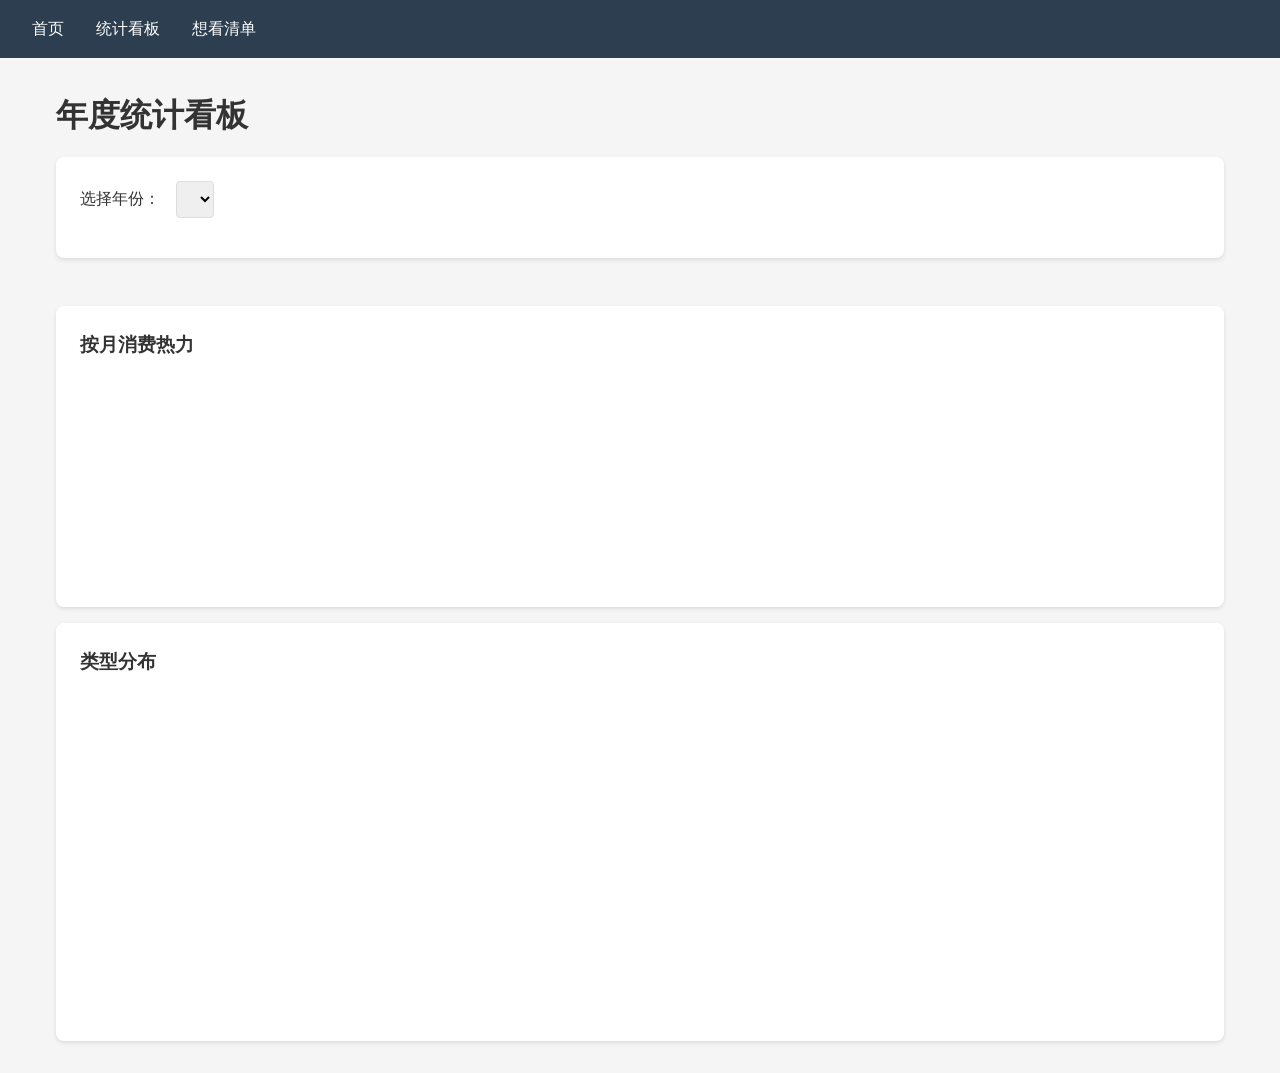
==== templates/stats.html @ 3752f5b3 ".3805836615876875:05ce4a655dcbdef9fb8137351cc38b8d_6a3741cac422ce618d5c867c.6a3742ccc422ce618d5c8681" ====
<!DOCTYPE html>
<html lang="zh-CN">
<head>
    <meta charset="UTF-8">
    <meta name="viewport" content="width=device-width, initial-scale=1.0">
    <title>书影音追踪 - 统计看板</title>
    <link rel="stylesheet" href="/static/css/style.css">
</head>
<body>
    <nav>
        <a href="/">首页</a>
        <a href="/stats" class="active">统计看板</a>
        <a href="/wantlist">想看清单</a>
    </nav>
    
    <div class="container">
        <h1>年度统计看板</h1>
        
        <div class="card">
            <div class="year-selector">
                <label>选择年份：</label>
                <select id="year-select"></select>
            </div>
        </div>
        
        <div id="stats-content">
            <div class="stats-grid" id="stats-cards"></div>
            
            <div class="chart-container">
                <h3>按月消费热力</h3>
                <svg id="bar-chart" class="bar-chart"></svg>
            </div>
            
            <div class="chart-container">
                <h3>类型分布</h3>
                <div class="type-legend" id="type-legend"></div>
                <svg id="type-chart" width="100%" height="300"></svg>
            </div>
        </div>
    </div>
    
    <script src="/static/js/stats.js"></script>
</body>
</html>
---- static/css/style.css ----
* {
    margin: 0;
    padding: 0;
    box-sizing: border-box;
}

body {
    font-family: -apple-system, BlinkMacSystemFont, 'Segoe UI', Roboto, sans-serif;
    background: #f5f5f5;
    color: #333;
    line-height: 1.6;
}

nav {
    background: #2c3e50;
    padding: 1rem 2rem;
    display: flex;
    gap: 2rem;
    align-items: center;
}

nav a {
    color: #fff;
    text-decoration: none;
    font-weight: 500;
}

nav a:hover {
    color: #3498db;
}

.container {
    max-width: 1200px;
    margin: 2rem auto;
    padding: 0 1rem;
}

h1, h2, h3 {
    margin-bottom: 1rem;
}

.card {
    background: #fff;
    border-radius: 8px;
    padding: 1.5rem;
    box-shadow: 0 2px 4px rgba(0,0,0,0.1);
    margin-bottom: 1rem;
}

.form-row {
    display: flex;
    gap: 1rem;
    margin-bottom: 1rem;
    flex-wrap: wrap;
}

.form-group {
    flex: 1;
    min-width: 200px;
}

.form-group label {
    display: block;
    margin-bottom: 0.25rem;
    font-weight: 500;
    font-size: 0.9rem;
    color: #555;
}

.form-group input,
.form-group select,
.form-group textarea {
    width: 100%;
    padding: 0.5rem;
    border: 1px solid #ddd;
    border-radius: 4px;
    font-size: 1rem;
}

.form-group textarea {
    resize: vertical;
    min-height: 60px;
}

.btn {
    padding: 0.5rem 1rem;
    border: none;
    border-radius: 4px;
    cursor: pointer;
    font-size: 0.9rem;
    font-weight: 500;
    transition: background 0.2s;
}

.btn-primary {
    background: #3498db;
    color: #fff;
}

.btn-primary:hover {
    background: #2980b9;
}

.btn-secondary {
    background: #95a5a6;
    color: #fff;
}

.btn-secondary:hover {
    background: #7f8c8d;
}

.btn-danger {
    background: #e74c3c;
    color: #fff;
}

.btn-danger:hover {
    background: #c0392b;
}

.btn-sm {
    padding: 0.25rem 0.5rem;
    font-size: 0.8rem;
}

.tabs {
    display: flex;
    gap: 0.5rem;
    margin-bottom: 1rem;
}

.tab {
    padding: 0.5rem 1rem;
    background: #e0e0e0;
    border: none;
    border-radius: 4px 4px 0 0;
    cursor: pointer;
    font-weight: 500;
}

.tab.active {
    background: #3498db;
    color: #fff;
}

.item-list {
    display: grid;
    grid-template-columns: repeat(auto-fill, minmax(300px, 1fr));
    gap: 1rem;
}

.item-card {
    background: #fff;
    border-radius: 8px;
    padding: 1rem;
    box-shadow: 0 2px 4px rgba(0,0,0,0.1);
    border-left: 4px solid #ccc;
}

.item-card.type-book {
    border-left-color: #e74c3c;
}

.item-card.type-movie {
    border-left-color: #3498db;
}

.item-card.type-music {
    border-left-color: #2ecc71;
}

.item-card h3 {
    margin-bottom: 0.5rem;
    font-size: 1.1rem;
}

.item-meta {
    font-size: 0.85rem;
    color: #666;
    margin-bottom: 0.5rem;
}

.item-tags {
    display: flex;
    gap: 0.25rem;
    flex-wrap: wrap;
    margin-bottom: 0.5rem;
}

.tag {
    background: #ecf0f1;
    padding: 0.15rem 0.5rem;
    border-radius: 12px;
    font-size: 0.75rem;
    color: #555;
}

.stars {
    color: #f39c12;
    margin-bottom: 0.5rem;
}

.item-actions {
    display: flex;
    gap: 0.5rem;
    margin-top: 0.75rem;
    flex-wrap: wrap;
}

.status-badge {
    display: inline-block;
    padding: 0.2rem 0.6rem;
    border-radius: 12px;
    font-size: 0.75rem;
    font-weight: 500;
}

.status-want {
    background: #fff3cd;
    color: #856404;
}

.status-doing {
    background: #d1ecf1;
    color: #0c5460;
}

.status-done {
    background: #d4edda;
    color: #155724;
}

.progress-bar {
    width: 100%;
    height: 8px;
    background: #e0e0e0;
    border-radius: 4px;
    overflow: hidden;
    margin: 0.5rem 0;
}

.progress-fill {
    height: 100%;
    background: #3498db;
    transition: width 0.3s;
}

.episode-controls {
    display: flex;
    align-items: center;
    gap: 0.5rem;
    margin-top: 0.5rem;
}

.episode-controls button {
    width: 28px;
    height: 28px;
    border: 1px solid #ddd;
    background: #fff;
    border-radius: 4px;
    cursor: pointer;
    font-weight: bold;
}

.episode-controls button:hover {
    background: #f0f0f0;
}

.episode-controls span {
    font-size: 0.9rem;
    min-width: 60px;
    text-align: center;
}

.stats-grid {
    display: grid;
    grid-template-columns: repeat(auto-fit, minmax(200px, 1fr));
    gap: 1rem;
    margin-bottom: 2rem;
}

.stat-card {
    background: #fff;
    border-radius: 8px;
    padding: 1.5rem;
    text-align: center;
    box-shadow: 0 2px 4px rgba(0,0,0,0.1);
}

.stat-card .number {
    font-size: 2.5rem;
    font-weight: bold;
    color: #2c3e50;
}

.stat-card .label {
    color: #7f8c8d;
    font-size: 0.9rem;
    margin-top: 0.25rem;
}

.chart-container {
    background: #fff;
    border-radius: 8px;
    padding: 1.5rem;
    box-shadow: 0 2px 4px rgba(0,0,0,0.1);
    margin-bottom: 1rem;
}

.chart-container h3 {
    margin-bottom: 1rem;
}

.year-selector {
    display: flex;
    gap: 1rem;
    align-items: center;
    margin-bottom: 1rem;
}

.year-selector select {
    padding: 0.5rem;
    font-size: 1rem;
    border: 1px solid #ddd;
    border-radius: 4px;
}

.wantlist-item {
    background: #fff;
    border-radius: 8px;
    padding: 1rem;
    box-shadow: 0 2px 4px rgba(0,0,0,0.1);
    margin-bottom: 0.5rem;
    display: flex;
    align-items: center;
    gap: 1rem;
    cursor: grab;
}

.wantlist-item.dragging {
    opacity: 0.5;
    cursor: grabbing;
}

.wantlist-item.drag-over {
    border-top: 2px solid #3498db;
}

.wantlist-item .drag-handle {
    color: #999;
    font-size: 1.2rem;
    cursor: grab;
}

.wantlist-item .item-info {
    flex: 1;
}

.drag-handle {
    cursor: grab;
    user-select: none;
    color: #999;
}

.empty-state {
    text-align: center;
    padding: 3rem;
    color: #999;
}

.modal {
    display: none;
    position: fixed;
    top: 0;
    left: 0;
    width: 100%;
    height: 100%;
    background: rgba(0,0,0,0.5);
    z-index: 1000;
    align-items: center;
    justify-content: center;
}

.modal.active {
    display: flex;
}

.modal-content {
    background: #fff;
    border-radius: 8px;
    padding: 2rem;
    max-width: 500px;
    width: 90%;
    max-height: 80vh;
    overflow-y: auto;
}

.modal-header {
    display: flex;
    justify-content: space-between;
    align-items: center;
    margin-bottom: 1rem;
}

.close-btn {
    background: none;
    border: none;
    font-size: 1.5rem;
    cursor: pointer;
    color: #999;
}

.bar-chart {
    width: 100%;
    height: 200px;
}

.heatmap {
    width: 100%;
}

.heatmap-cell {
    cursor: pointer;
}

.legend {
    display: flex;
    align-items: center;
    gap: 0.5rem;
    font-size: 0.85rem;
    color: #666;
}

.legend-color {
    width: 20px;
    height: 20px;
    border-radius: 3px;
}

.type-legend {
    display: flex;
    gap: 1rem;
    flex-wrap: wrap;
    margin-bottom: 1rem;
}

.type-legend-item {
    display: flex;
    align-items: center;
    gap: 0.5rem;
    font-size: 0.9rem;
}

.type-dot {
    width: 12px;
    height: 12px;
    border-radius: 50%;
}

.type-book .type-dot { background: #e74c3c; }
.type-movie .type-dot { background: #3498db; }
.type-music .type-dot { background: #2ecc71; }
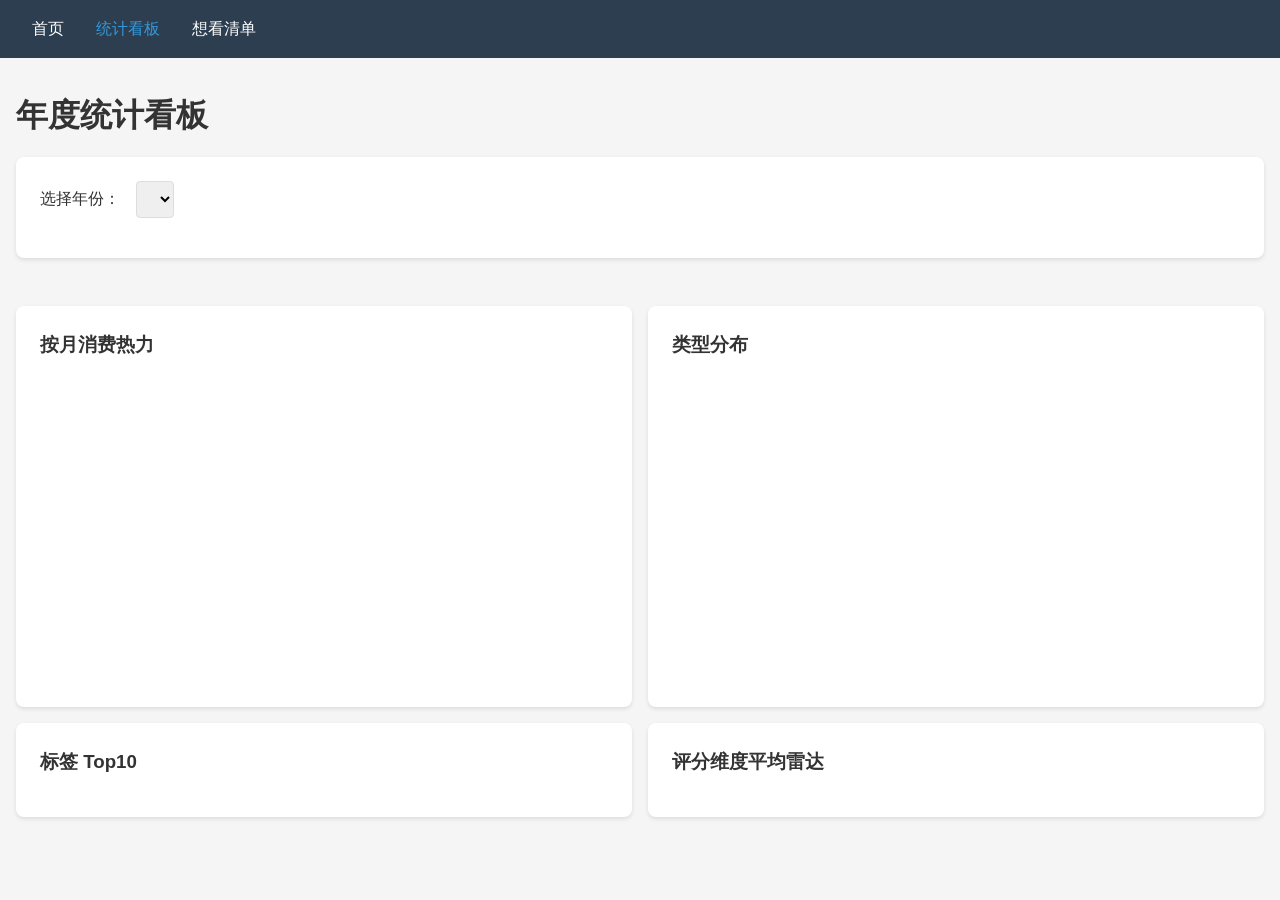
==== commit 9a24fc7f: ".3805836615876875:47551fcf7569bc5a516c2809543abe68_6a375790c422ce618d5c8bc1.6a3757c5c422ce618d5c8bc3" ====
--- a/templates/stats.html
+++ b/templates/stats.html
@@ -26,15 +26,29 @@
         <div id="stats-content">
             <div class="stats-grid" id="stats-cards"></div>
             
-            <div class="chart-container">
-                <h3>按月消费热力</h3>
-                <svg id="bar-chart" class="bar-chart"></svg>
+            <div class="chart-grid">
+                <div class="chart-container">
+                    <h3>按月消费热力</h3>
+                    <div class="type-legend" id="type-legend"></div>
+                    <svg id="bar-chart" class="bar-chart"></svg>
+                </div>
+                
+                <div class="chart-container">
+                    <h3>类型分布</h3>
+                    <svg id="type-chart" width="100%" height="300"></svg>
+                </div>
             </div>
             
-            <div class="chart-container">
-                <h3>类型分布</h3>
-                <div class="type-legend" id="type-legend"></div>
-                <svg id="type-chart" width="100%" height="300"></svg>
+            <div class="chart-grid">
+                <div class="chart-container">
+                    <h3>标签 Top10</h3>
+                    <div id="tag-top10"></div>
+                </div>
+                
+                <div class="chart-container">
+                    <h3>评分维度平均雷达</h3>
+                    <div id="dimension-radar" style="display: flex; flex-wrap: wrap; gap: 1rem;"></div>
+                </div>
             </div>
         </div>
     </div>
--- a/static/css/style.css
+++ b/static/css/style.css
@@ -25,12 +25,16 @@
     font-weight: 500;
 }
 
+nav a.active {
+    color: #3498db;
+}
+
 nav a:hover {
     color: #3498db;
 }
 
 .container {
-    max-width: 1200px;
+    max-width: 1280px;
     margin: 2rem auto;
     padding: 0 1rem;
 }
@@ -65,6 +69,12 @@
     font-weight: 500;
     font-size: 0.9rem;
     color: #555;
+}
+
+.form-group label .hint {
+    font-weight: normal;
+    color: #999;
+    font-size: 0.8rem;
 }
 
 .form-group input,
@@ -75,6 +85,14 @@
     border: 1px solid #ddd;
     border-radius: 4px;
     font-size: 1rem;
+    outline: none;
+    transition: border-color 0.15s;
+}
+
+.form-group input:focus,
+.form-group select:focus,
+.form-group textarea:focus {
+    border-color: #3498db;
 }
 
 .form-group textarea {
@@ -128,6 +146,7 @@
     display: flex;
     gap: 0.5rem;
     margin-bottom: 1rem;
+    flex-wrap: wrap;
 }
 
 .tab {
@@ -146,7 +165,7 @@
 
 .item-list {
     display: grid;
-    grid-template-columns: repeat(auto-fill, minmax(300px, 1fr));
+    grid-template-columns: repeat(auto-fill, minmax(320px, 1fr));
     gap: 1rem;
 }
 
@@ -156,19 +175,12 @@
     padding: 1rem;
     box-shadow: 0 2px 4px rgba(0,0,0,0.1);
     border-left: 4px solid #ccc;
-}
-
-.item-card.type-book {
-    border-left-color: #e74c3c;
-}
-
-.item-card.type-movie {
-    border-left-color: #3498db;
-}
-
-.item-card.type-music {
-    border-left-color: #2ecc71;
-}
+    position: relative;
+}
+
+.item-card.type-book { border-left-color: #e74c3c; }
+.item-card.type-movie { border-left-color: #3498db; }
+.item-card.type-music { border-left-color: #2ecc71; }
 
 .item-card h3 {
     margin-bottom: 0.5rem;
@@ -196,9 +208,38 @@
     color: #555;
 }
 
-.stars {
+.item-radar-row {
+    display: flex;
+    align-items: center;
+    gap: 1rem;
+    margin: 0.5rem 0;
+    padding: 0.5rem;
+    background: #fafafa;
+    border-radius: 6px;
+}
+
+.radar-chart-small {
+    width: 100px;
+    height: 100px;
+    flex-shrink: 0;
+}
+
+.radar-avg-box {
+    flex: 1;
+    min-width: 0;
+}
+
+.radar-avg-score {
+    font-size: 1.8rem;
+    font-weight: bold;
     color: #f39c12;
-    margin-bottom: 0.5rem;
+    line-height: 1;
+}
+
+.radar-avg-label {
+    font-size: 0.8rem;
+    color: #888;
+    margin-top: 0.25rem;
 }
 
 .item-actions {
@@ -216,20 +257,9 @@
     font-weight: 500;
 }
 
-.status-want {
-    background: #fff3cd;
-    color: #856404;
-}
-
-.status-doing {
-    background: #d1ecf1;
-    color: #0c5460;
-}
-
-.status-done {
-    background: #d4edda;
-    color: #155724;
-}
+.status-want { background: #fff3cd; color: #856404; }
+.status-doing { background: #d1ecf1; color: #0c5460; }
+.status-done { background: #d4edda; color: #155724; }
 
 .progress-bar {
     width: 100%;
@@ -273,6 +303,341 @@
     text-align: center;
 }
 
+/* ========== Tag Input ========== */
+.tag-input-wrapper {
+    position: relative;
+    display: flex;
+    flex-wrap: wrap;
+    gap: 0.25rem;
+    align-items: center;
+    border: 1px solid #ddd;
+    border-radius: 4px;
+    padding: 0.35rem 0.5rem;
+    min-height: 38px;
+    cursor: text;
+    background: #fff;
+}
+
+.tag-input-wrapper:focus-within {
+    border-color: #3498db;
+}
+
+.tag-input-tags {
+    display: flex;
+    gap: 0.25rem;
+    flex-wrap: wrap;
+}
+
+.tag-input-tags .tag {
+    display: inline-flex;
+    align-items: center;
+    gap: 0.25rem;
+    padding: 0.15rem 0.4rem 0.15rem 0.55rem;
+    cursor: default;
+}
+
+.tag-input-tags .tag .tag-remove {
+    cursor: pointer;
+    color: #999;
+    font-weight: bold;
+    line-height: 1;
+    padding: 0 2px;
+}
+
+.tag-input-tags .tag .tag-remove:hover {
+    color: #e74c3c;
+}
+
+.tag-input-wrapper input {
+    flex: 1;
+    min-width: 120px;
+    border: none;
+    padding: 0.15rem 0;
+    outline: none;
+    font-size: 0.95rem;
+    background: transparent;
+    width: auto;
+}
+
+.tag-suggestions {
+    position: absolute;
+    top: 100%;
+    left: 0;
+    right: 0;
+    background: #fff;
+    border: 1px solid #ddd;
+    border-top: none;
+    border-radius: 0 0 4px 4px;
+    max-height: 180px;
+    overflow-y: auto;
+    z-index: 50;
+    display: none;
+    box-shadow: 0 2px 8px rgba(0,0,0,0.08);
+}
+
+.tag-suggestions.active {
+    display: block;
+}
+
+.tag-suggestion-item {
+    padding: 0.4rem 0.7rem;
+    cursor: pointer;
+    font-size: 0.9rem;
+    display: flex;
+    justify-content: space-between;
+}
+
+.tag-suggestion-item:hover,
+.tag-suggestion-item.active {
+    background: #eaf5fd;
+}
+
+.tag-suggestion-item .count {
+    font-size: 0.75rem;
+    color: #aaa;
+}
+
+/* ========== Rating Dim ========== */
+.rating-dim-block {
+    background: #f8fafb;
+    border: 1px solid #eef1f3;
+    border-radius: 8px;
+    padding: 1rem;
+    margin-bottom: 1rem;
+}
+
+.rating-dim-title {
+    font-weight: 600;
+    margin-bottom: 0.75rem;
+    color: #444;
+}
+
+.rating-dim-grid {
+    display: grid;
+    grid-template-columns: repeat(auto-fill, minmax(180px, 1fr));
+    gap: 0.75rem 1rem;
+    margin-bottom: 0.75rem;
+}
+
+.rating-dim-row {
+    display: flex;
+    align-items: center;
+    justify-content: space-between;
+    gap: 0.5rem;
+}
+
+.rating-dim-label {
+    font-size: 0.9rem;
+    color: #555;
+    min-width: 56px;
+}
+
+.star-input {
+    display: inline-flex;
+    gap: 2px;
+    user-select: none;
+}
+
+.star-input .s {
+    cursor: pointer;
+    color: #ddd;
+    font-size: 1.25rem;
+    line-height: 1;
+    transition: color 0.1s, transform 0.1s;
+}
+
+.star-input .s.on {
+    color: #f39c12;
+}
+
+.star-input .s:hover {
+    transform: scale(1.15);
+}
+
+.rating-dim-avg {
+    font-size: 0.9rem;
+    color: #555;
+    padding-top: 0.5rem;
+    border-top: 1px dashed #dde3e7;
+}
+
+.rating-dim-avg span {
+    font-weight: 600;
+    color: #2c3e50;
+    font-size: 1rem;
+}
+
+/* ========== Filter Bar ========== */
+.filter-bar {
+    display: flex;
+    flex-direction: column;
+    gap: 0.75rem;
+}
+
+.filter-row {
+    display: flex;
+    gap: 1.5rem;
+    flex-wrap: wrap;
+    align-items: flex-start;
+}
+
+.filter-item {
+    flex: 1;
+    min-width: 240px;
+}
+
+.filter-item > label {
+    display: block;
+    font-size: 0.85rem;
+    font-weight: 600;
+    color: #666;
+    margin-bottom: 0.35rem;
+}
+
+.chip-group {
+    display: flex;
+    flex-wrap: wrap;
+    gap: 0.4rem;
+}
+
+.chip-group.chip-group-selected {
+    margin-top: 0.4rem;
+}
+
+.chip {
+    display: inline-flex;
+    align-items: center;
+    gap: 0.3rem;
+    padding: 0.3rem 0.65rem;
+    border-radius: 999px;
+    border: 1px solid #d0d7de;
+    background: #fff;
+    font-size: 0.85rem;
+    cursor: pointer;
+    color: #444;
+    user-select: none;
+    transition: all 0.15s;
+}
+
+.chip:hover {
+    border-color: #3498db;
+    color: #3498db;
+}
+
+.chip.active {
+    background: #3498db;
+    border-color: #3498db;
+    color: #fff;
+}
+
+.chip.active .chip-remove {
+    color: #fff;
+}
+
+.chip-remove {
+    cursor: pointer;
+    font-weight: bold;
+    font-size: 0.9rem;
+    line-height: 1;
+}
+
+.filter-tag-wrap {
+    display: flex;
+    flex-direction: column;
+    gap: 0.25rem;
+}
+
+.tag-mode-switch {
+    margin-top: 0.5rem;
+    font-size: 0.85rem;
+    color: #666;
+    display: flex;
+    gap: 0.75rem;
+    align-items: center;
+    flex-wrap: wrap;
+}
+
+.tag-mode-switch label {
+    display: inline-flex;
+    align-items: center;
+    gap: 0.25rem;
+    cursor: pointer;
+    font-weight: normal;
+}
+
+.dim-filter-row {
+    display: flex;
+    gap: 0.4rem;
+}
+
+.dim-filter-row select {
+    flex: 1;
+    min-width: 0;
+}
+
+.date-range {
+    display: flex;
+    align-items: center;
+    gap: 0.4rem;
+}
+
+.date-range input {
+    flex: 1;
+    min-width: 0;
+}
+
+.date-sep {
+    color: #888;
+    font-size: 0.9rem;
+}
+
+.filter-actions {
+    flex: 0 0 auto;
+    display: flex;
+    align-items: flex-end;
+}
+
+.filter-url-tip {
+    font-size: 0.8rem;
+    color: #8e9aad;
+    padding-top: 0.35rem;
+    border-top: 1px dashed #e3e8ed;
+}
+
+/* ========== Tooltip ========== */
+.radar-tooltip {
+    position: fixed;
+    pointer-events: none;
+    z-index: 9999;
+    background: rgba(25, 30, 40, 0.95);
+    color: #fff;
+    padding: 0.6rem 0.8rem;
+    border-radius: 6px;
+    font-size: 0.85rem;
+    line-height: 1.55;
+    box-shadow: 0 4px 12px rgba(0,0,0,0.2);
+    white-space: nowrap;
+    display: none;
+    max-width: 260px;
+}
+
+.radar-tooltip .tooltip-title {
+    font-weight: 600;
+    margin-bottom: 0.3rem;
+    padding-bottom: 0.3rem;
+    border-bottom: 1px solid rgba(255,255,255,0.15);
+}
+
+.radar-tooltip .dim-row {
+    display: flex;
+    justify-content: space-between;
+    gap: 1.25rem;
+}
+
+.radar-tooltip .dim-row .dim-label { color: #cfd8e3; }
+.radar-tooltip .dim-row .dim-value { color: #f39c12; font-weight: 600; }
+
+/* ========== Stats ========== */
 .stats-grid {
     display: grid;
     grid-template-columns: repeat(auto-fit, minmax(200px, 1fr));
@@ -326,6 +691,106 @@
     border-radius: 4px;
 }
 
+.chart-grid {
+    display: grid;
+    grid-template-columns: repeat(auto-fit, minmax(380px, 1fr));
+    gap: 1rem;
+}
+
+.bar-chart {
+    width: 100%;
+    height: 200px;
+}
+
+.horizontal-bar-row {
+    display: flex;
+    align-items: center;
+    gap: 0.75rem;
+    margin-bottom: 0.5rem;
+}
+
+.horizontal-bar-label {
+    width: 110px;
+    flex-shrink: 0;
+    font-size: 0.85rem;
+    color: #444;
+    text-align: right;
+    overflow: hidden;
+    text-overflow: ellipsis;
+    white-space: nowrap;
+}
+
+.horizontal-bar-track {
+    flex: 1;
+    height: 20px;
+    background: #ecf0f1;
+    border-radius: 4px;
+    overflow: hidden;
+    position: relative;
+}
+
+.horizontal-bar-fill {
+    height: 100%;
+    background: linear-gradient(90deg, #3498db, #2980b9);
+    transition: width 0.3s;
+}
+
+.horizontal-bar-value {
+    width: 40px;
+    text-align: right;
+    font-size: 0.85rem;
+    font-weight: 600;
+    color: #2c3e50;
+    flex-shrink: 0;
+}
+
+.heatmap {
+    width: 100%;
+}
+
+.heatmap-cell {
+    cursor: pointer;
+}
+
+.legend {
+    display: flex;
+    align-items: center;
+    gap: 0.5rem;
+    font-size: 0.85rem;
+    color: #666;
+}
+
+.legend-color {
+    width: 20px;
+    height: 20px;
+    border-radius: 3px;
+}
+
+.type-legend {
+    display: flex;
+    gap: 1rem;
+    flex-wrap: wrap;
+    margin-bottom: 1rem;
+}
+
+.type-legend-item {
+    display: flex;
+    align-items: center;
+    gap: 0.5rem;
+    font-size: 0.9rem;
+}
+
+.type-dot {
+    width: 12px;
+    height: 12px;
+    border-radius: 50%;
+}
+
+.type-book .type-dot { background: #e74c3c; }
+.type-movie .type-dot { background: #3498db; }
+.type-music .type-dot { background: #2ecc71; }
+
+/* ========== Wantlist ========== */
 .wantlist-item {
     background: #fff;
     border-radius: 8px;
@@ -355,6 +820,7 @@
 
 .wantlist-item .item-info {
     flex: 1;
+    min-width: 0;
 }
 
 .drag-handle {
@@ -390,9 +856,9 @@
     background: #fff;
     border-radius: 8px;
     padding: 2rem;
-    max-width: 500px;
-    width: 90%;
-    max-height: 80vh;
+    max-width: 600px;
+    width: 92%;
+    max-height: 88vh;
     overflow-y: auto;
 }
 
@@ -411,53 +877,47 @@
     color: #999;
 }
 
-.bar-chart {
-    width: 100%;
-    height: 200px;
-}
-
-.heatmap {
-    width: 100%;
-}
-
-.heatmap-cell {
-    cursor: pointer;
-}
-
-.legend {
-    display: flex;
-    align-items: center;
-    gap: 0.5rem;
-    font-size: 0.85rem;
-    color: #666;
-}
-
-.legend-color {
-    width: 20px;
-    height: 20px;
-    border-radius: 3px;
-}
-
-.type-legend {
-    display: flex;
-    gap: 1rem;
-    flex-wrap: wrap;
-    margin-bottom: 1rem;
-}
-
-.type-legend-item {
-    display: flex;
-    align-items: center;
-    gap: 0.5rem;
-    font-size: 0.9rem;
-}
-
-.type-dot {
-    width: 12px;
-    height: 12px;
-    border-radius: 50%;
-}
-
-.type-book .type-dot { background: #e74c3c; }
-.type-movie .type-dot { background: #3498db; }
-.type-music .type-dot { background: #2ecc71; }
+/* ========== Radar SVG ========== */
+.radar-chart-small polygon.shape {
+    fill: rgba(52, 152, 219, 0.25);
+    stroke: #3498db;
+    stroke-width: 1.5;
+}
+
+.radar-chart-small circle.dot {
+    fill: #3498db;
+}
+
+.radar-chart-small polyline.grid {
+    fill: none;
+    stroke: #e3e8ed;
+    stroke-width: 1;
+}
+
+.radar-chart-small line.axis {
+    stroke: #e3e8ed;
+    stroke-width: 1;
+}
+
+.radar-chart-small text.label {
+    fill: #666;
+    font-size: 10px;
+}
+
+.type-book .radar-chart-small polygon.shape {
+    fill: rgba(231, 76, 60, 0.22);
+    stroke: #e74c3c;
+}
+.type-book .radar-chart-small circle.dot { fill: #e74c3c; }
+
+.type-movie .radar-chart-small polygon.shape {
+    fill: rgba(52, 152, 219, 0.22);
+    stroke: #3498db;
+}
+.type-movie .radar-chart-small circle.dot { fill: #3498db; }
+
+.type-music .radar-chart-small polygon.shape {
+    fill: rgba(46, 204, 113, 0.22);
+    stroke: #2ecc71;
+}
+.type-music .radar-chart-small circle.dot { fill: #2ecc71; }
